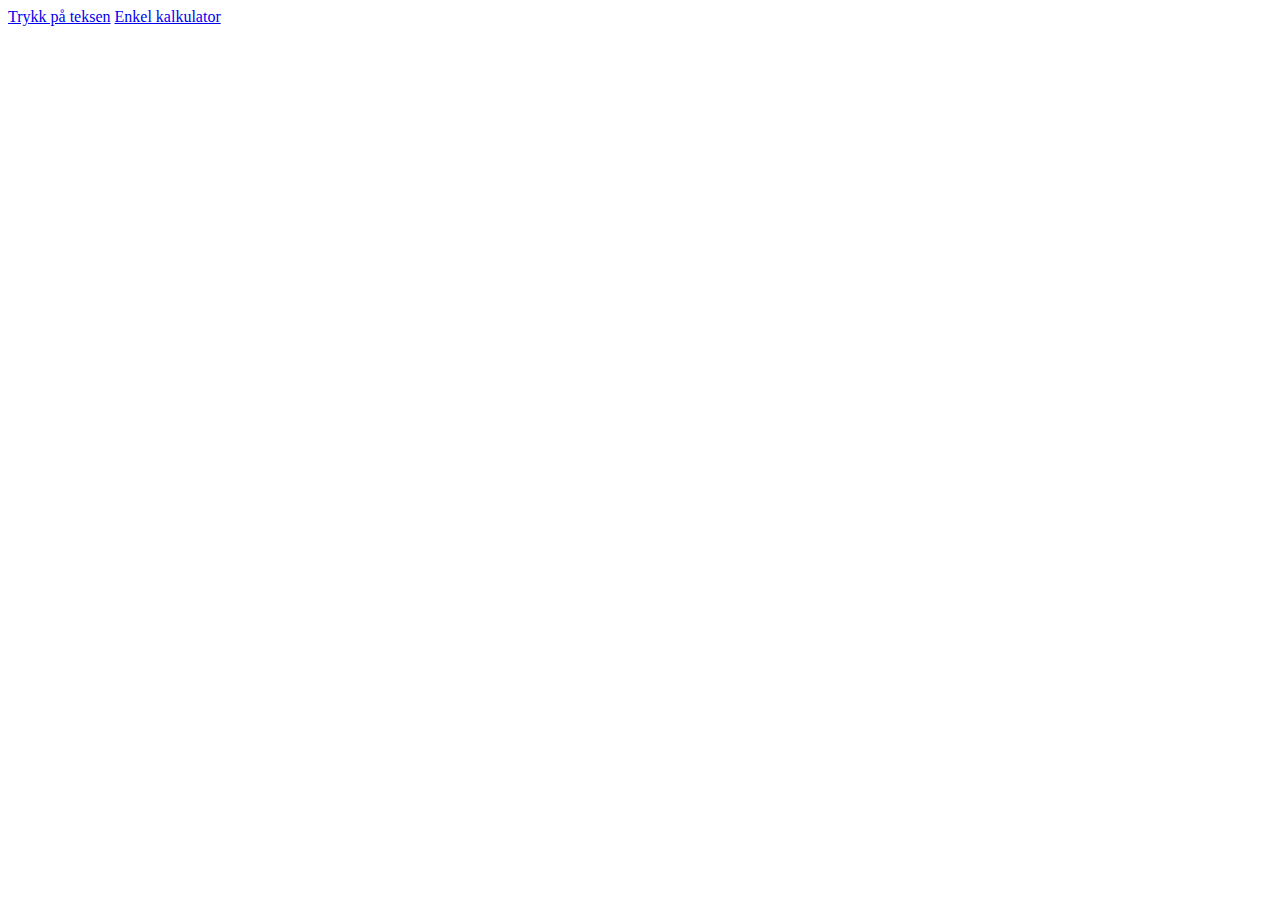
==== index.html @ dfb38a0e "Directories" ====
<!DOCTYPE html>
<html lang="en">
  <head>
    <meta charset="UTF-8" />
    <meta name="viewport" content="width=device-width, initial-scale=1.0" />
    <title>Document</title>
  </head>
  <body>
    <div>
      <a href="Koding for alle i JavaScript/Kapittel 4/Grunnferdigheter.html"
        >Trykk på teksen</a
      >
      <a href="Koding for alle i JavaScript/Kapittel 5/index.html"
        >Enkel kalkulator</a
      >
    </div>
  </body>
</html>
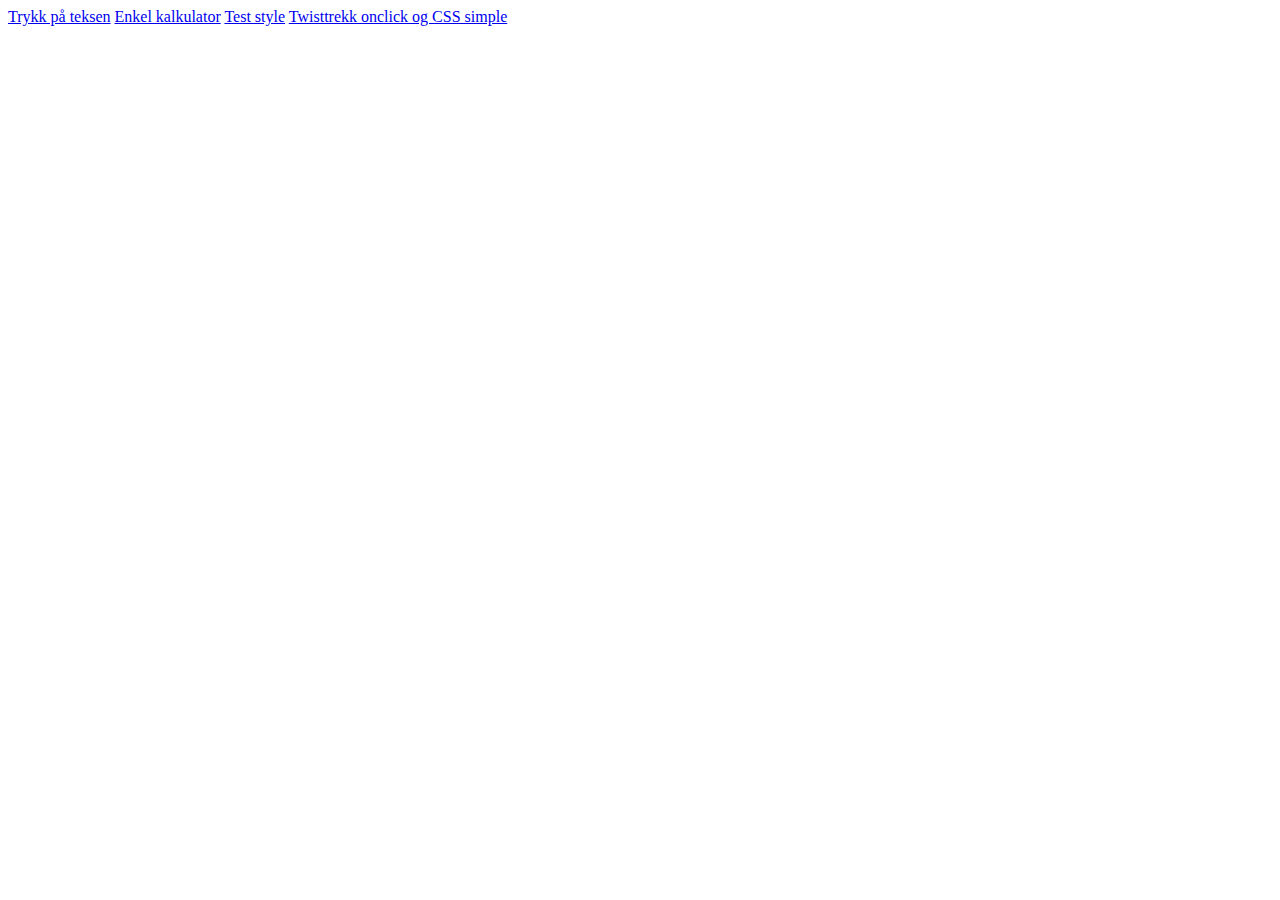
==== commit a0165abb: "Added more tests to main" ====
--- a/index.html
+++ b/index.html
@@ -3,6 +3,7 @@
   <head>
     <meta charset="UTF-8" />
     <meta name="viewport" content="width=device-width, initial-scale=1.0" />
+    <link rel="shortcut icon" href="Koding for alle i JavaScript/Kapittel 5/face.png" />
     <title>Document</title>
   </head>
   <body>
@@ -13,6 +14,12 @@
       <a href="Koding for alle i JavaScript/Kapittel 5/index.html"
         >Enkel kalkulator</a
       >
+      <a href="Koding for alle i JavaScript/Kapittel 1/Test style/index.html"
+        >Test style</a
+      >
+      <a href="Koding for alle i JavaScript/Kapittel 1/Twisttrekking/index.html"
+        >Twisttrekk onclick og CSS simple</a
+      >
     </div>
   </body>
 </html>
